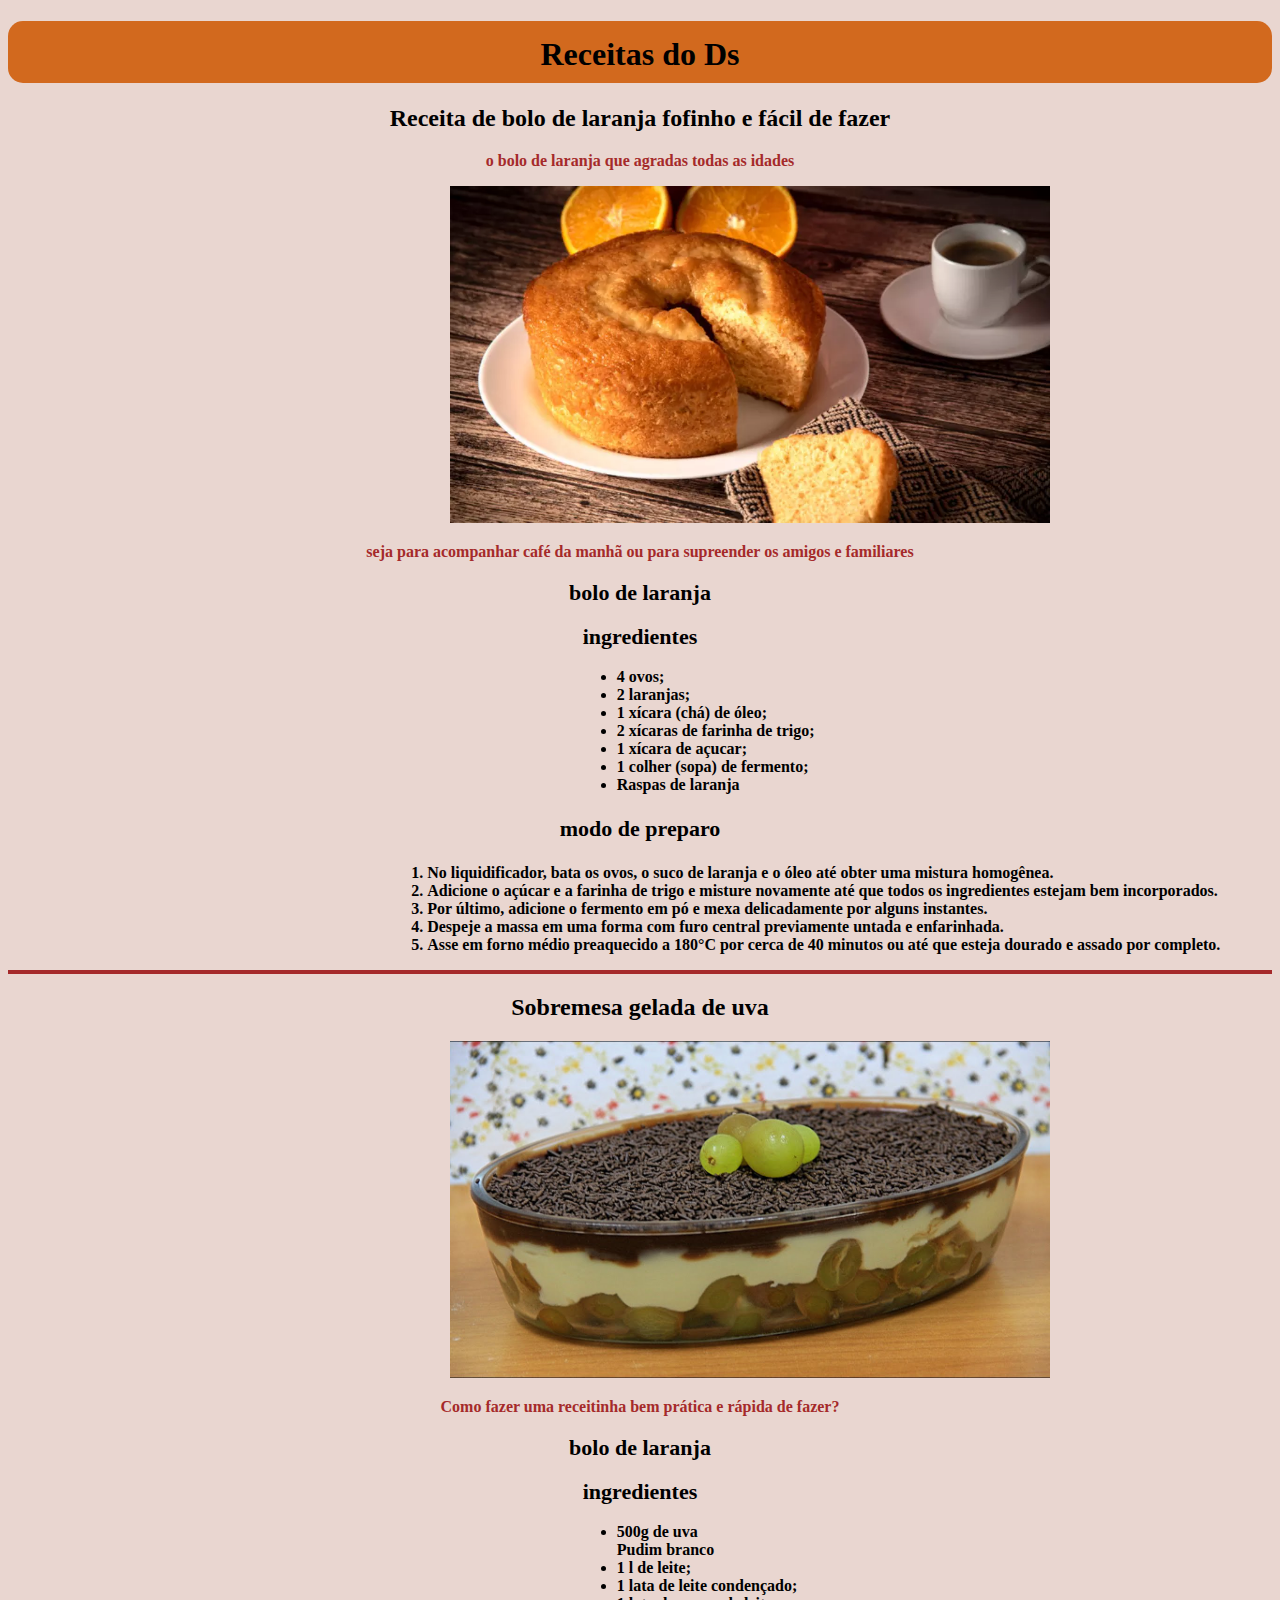
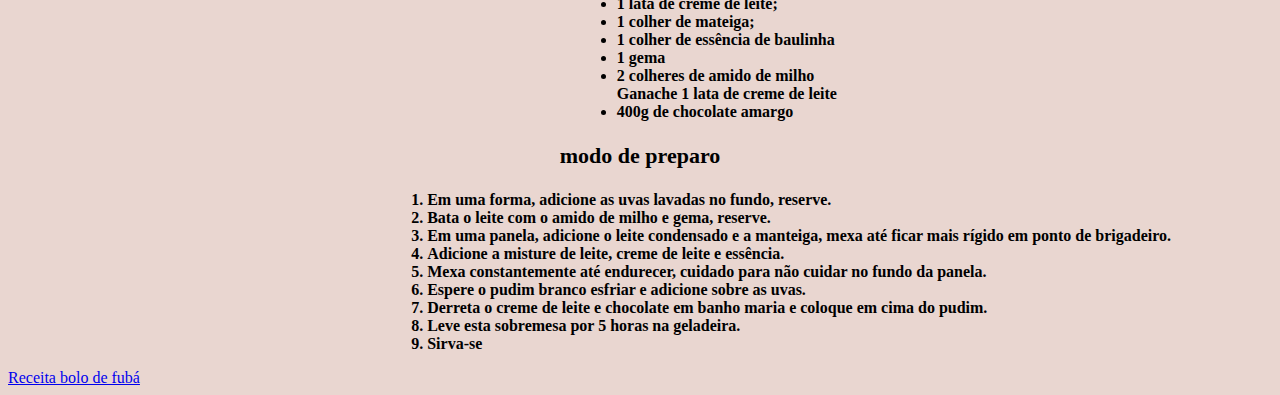
==== index.html @ 4c315eb1 "Add files via upload" ====
<!DOCTYPE html>
<html lang="en">
<head>
    <meta charset="UTF-8">
    <meta name="viewport" content="width=device-width, initial-scale=1.0">
    
    <title>Document</title>
    <link rel="stylesheet" href="style.css">
</head>
<body>
    <div class="titulo">
        <h1>Receitas do Ds</h1>

    </div>
    <div class="caracteristicas">
        <h2>Receita de bolo de laranja fofinho e fácil de fazer</h2>
        <p>o bolo de laranja que agradas todas as idades</p>
        <img src="./bolodelaranja.webp"> 
        <p>seja para acompanhar café da manhã ou para supreender os amigos e familiares</p>
    </div>
    
    <div class="ingredientes">
        <h2>bolo de laranja</h2>    
        <h2>ingredientes</h2>
        <ul>
            <li>4 ovos;</li>
            <li>2 laranjas;</li>
            <li>1 xícara (chá) de óleo;</li>
            <li>2 xícaras de farinha de trigo;</li>
            <li>1 xícara de açucar;</li>
            <li>1 colher (sopa) de fermento;</li>
            <li>Raspas de laranja</li>
        </ul>
    </div>
    
    <div class="modoPreparo">
        <h3>modo de preparo</h3>
        <ol>
           <li>No liquidificador, bata os ovos, o suco de laranja e o óleo até obter uma mistura homogênea.</li>
           <li>Adicione o açúcar e a farinha de trigo e misture novamente até que todos os ingredientes estejam bem incorporados.</li>
           <li>Por último, adicione o fermento em pó e mexa delicadamente por alguns instantes.</li>    
           <li>Despeje a massa em uma forma com furo central previamente untada e enfarinhada.</li>
           <li>Asse em forno médio preaquecido a 180°C por cerca de 40 minutos ou até que esteja dourado e assado por completo.</li>
        </ol>
    </div>


<hr>
    
    </div>
    <div class="caracteristicas">
        <h2>Sobremesa gelada de uva</h2>
        <img src="./pavê.jpg"> 
        <p>Como fazer uma receitinha bem prática e rápida de fazer?</p>
    </div>
    
    <div class="ingredientes">
        <h2>bolo de laranja</h2>    
        <h2>ingredientes</h2>
        <ul>
            <li>500g de uva</li>
            <b>Pudim branco</b>
            <li>1 l de leite;</li>
            <li>1 lata de leite condençado;</li>
            <li>1 lata de creme de leite;</li>
            <li>1 colher de mateiga;</li>
            <li>1 colher de essência de baulinha</li>
            <li>1 gema</li>
            <li>2 colheres de amido de milho</li>
            <b>Ganache</b>
            <l1>1 lata de creme de leite</l1>
            <li>400g de chocolate amargo</li>
        </ul>
    </div>
    <div class="modoPreparo">
        <h3>modo de preparo</h3>
        <ol>
           <li>Em uma forma, adicione as uvas lavadas no fundo, reserve.        </li>
           <li>Bata o leite com o amido de milho e gema, reserve.        </li>
           <li>Em uma panela, adicione o leite condensado e a manteiga, mexa até ficar mais rígido em ponto de brigadeiro.</li>    
           <li>Adicione a misture de leite, creme de leite e essência.</li>
           <li>Mexa constantemente até endurecer, cuidado para não cuidar no fundo da panela.</li>
           <li>Espere o pudim branco esfriar e adicione sobre as uvas.</li>
           <li>Derreta o creme de leite e chocolate em banho maria e coloque em cima do pudim.</li>
           <li>Leve esta sobremesa por 5 horas na geladeira.</li>
           <li>Sirva-se</li>
        </ol>
    </div>

    <a href="bolodefuba.html">  Receita bolo de fubá                   </a>


</body>
</html>
---- style.css ----
html{
    background-color: rgb(233, 214, 208);
}


.titulo{
    h1{
        background-color: chocolate;
        text-align: center;
        border-radius: 15px;
        padding-top: 15px;
        padding-bottom: 10px;

    }
}

.caracteristicas{
    h2{ 
        text-align: center;
    }
    p{
        text-align: center;
        color: brown;
        font-weight: bold;
    }
    img{
         width: 600px;
         margin-left: 35%;
        
    }

}
hr{
    border: 2px solid;
    border-color: brown;
}

.ingredientes{
    h2{
        text-align: center;
        font-size: 22px;
    }
    ul{
        margin-left: 45%;
        font-weight: bold;
    
    }
}
 
.modoPreparo{
         h3{
            text-align: center;
            font-size: 22px;
         }

         ol{
            margin-left: 30%;
            font-weight: bold;
         }
        }
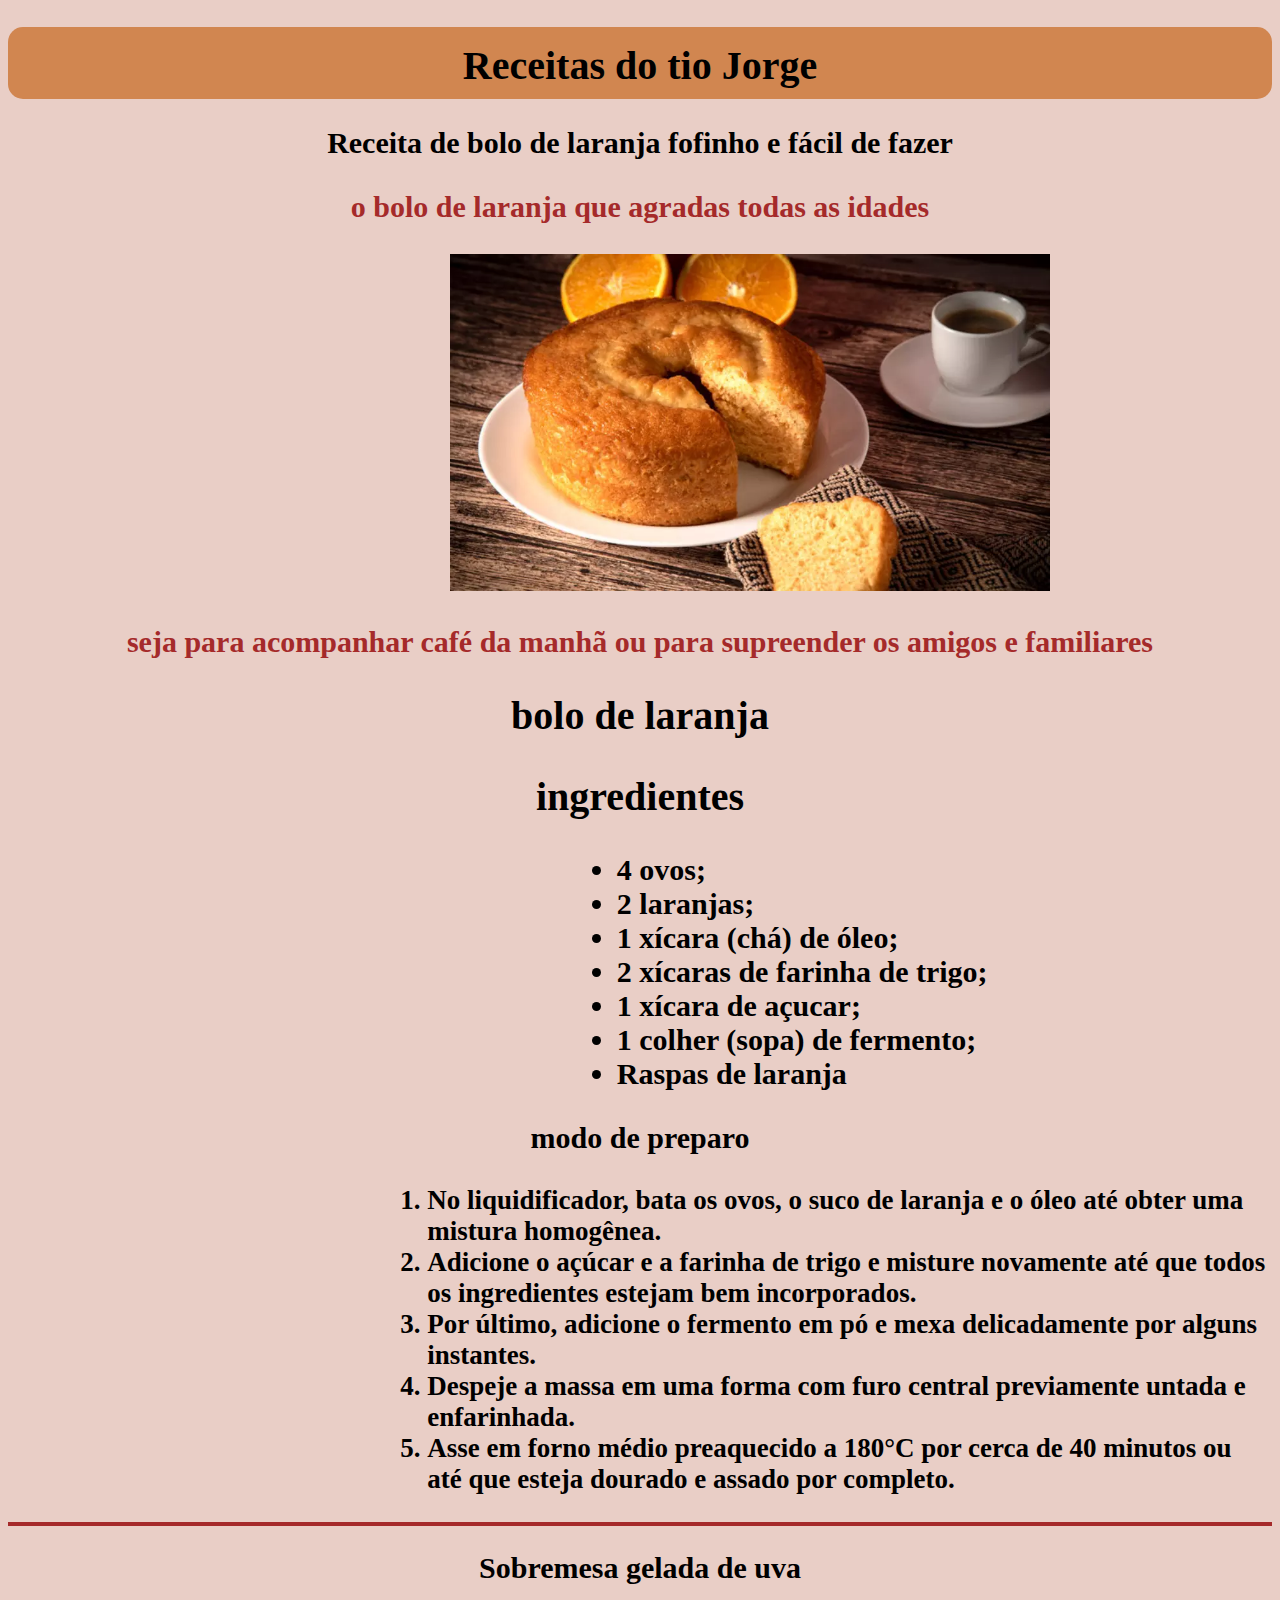
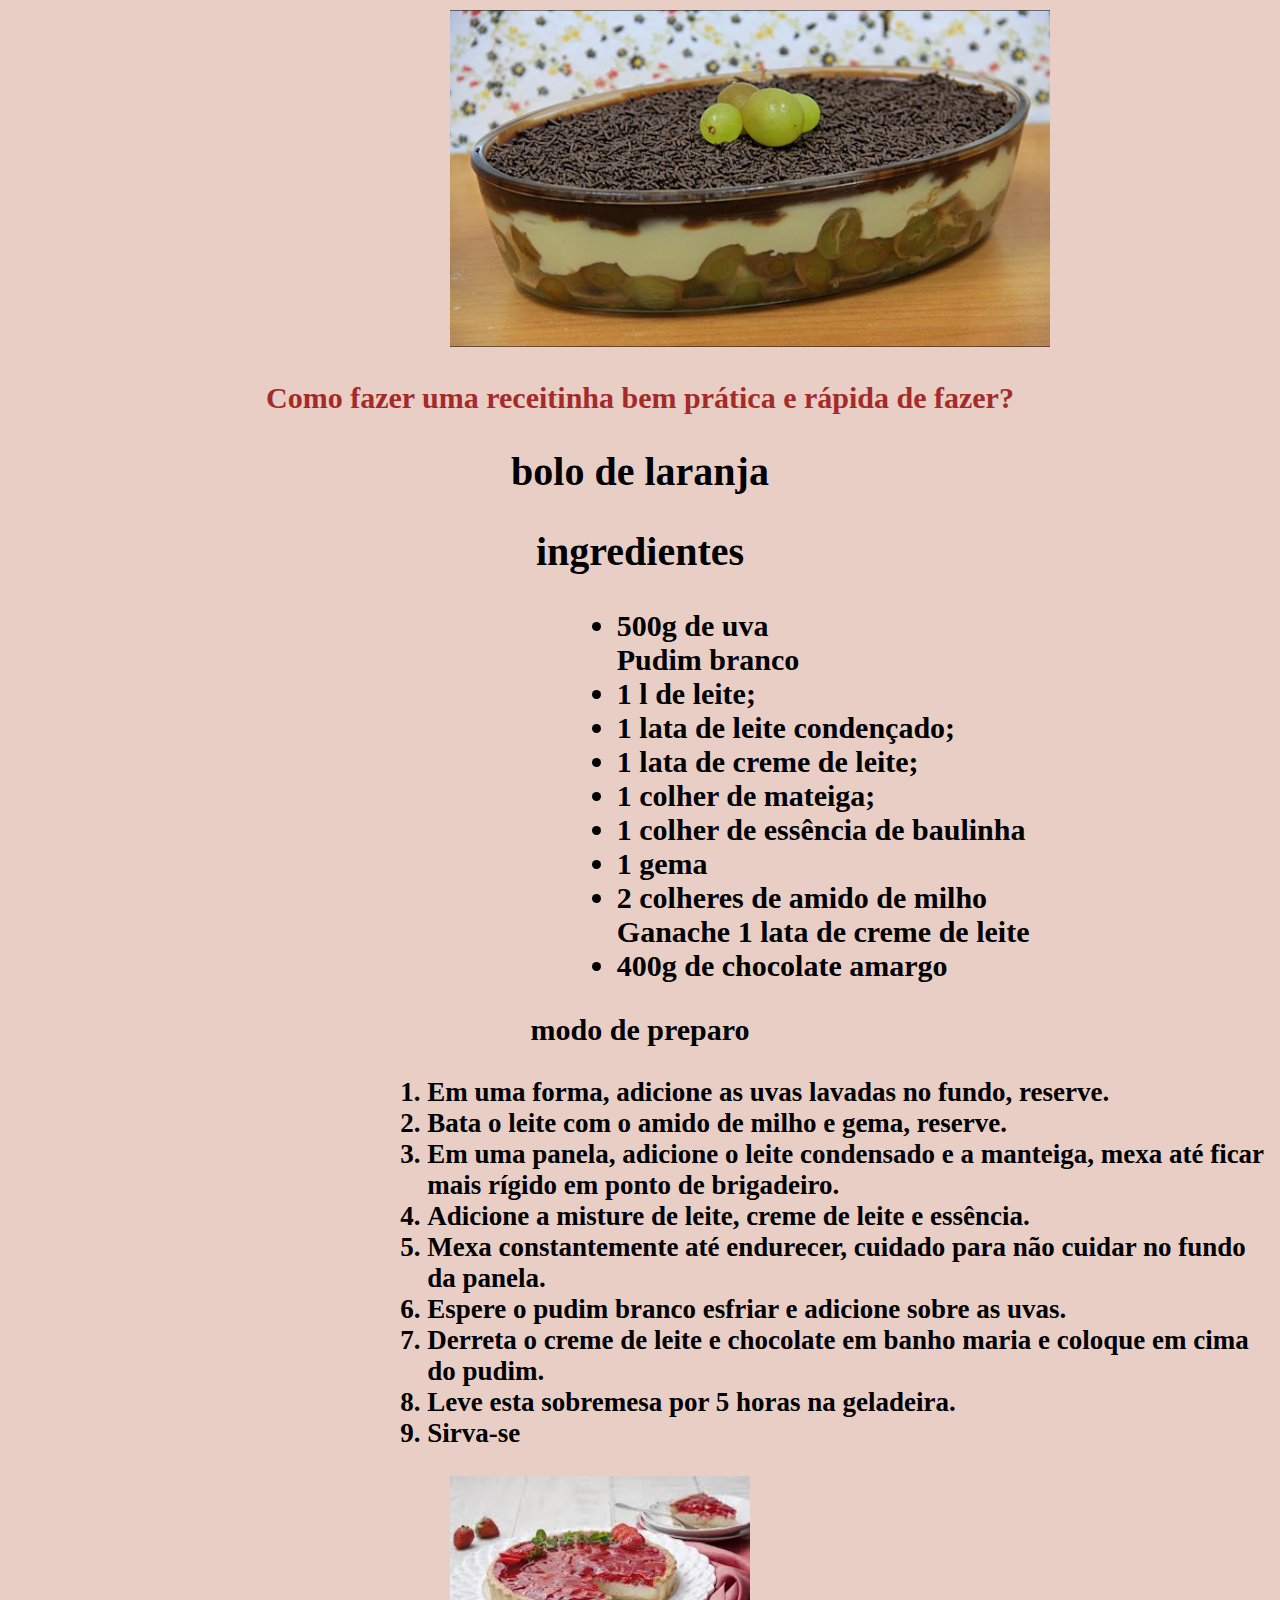
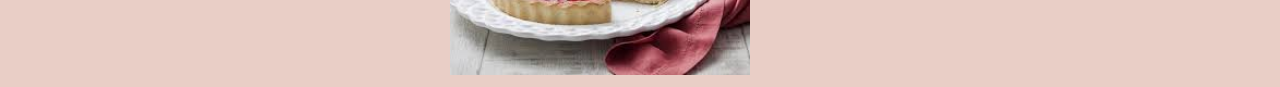
==== commit 13e7cb23: "Add files via upload" ====
--- a/index.html
+++ b/index.html
@@ -9,7 +9,7 @@
 </head>
 <body>
     <div class="titulo">
-        <h1>Receitas do Ds</h1>
+        <h1>Receitas do tio Jorge</h1>
 
     </div>
     <div class="caracteristicas">
@@ -87,8 +87,8 @@
         </ol>
     </div>
 
-    <a href="bolodefuba.html">  Receita bolo de fubá                   </a>
 
+    <a href="tortademoango.html">   <img src="./tortinha.jpeg">                 
 
 </body>
 </html>--- a/style.css
+++ b/style.css
@@ -1,27 +1,29 @@
 html{
-    background-color: rgb(233, 214, 208);
+    background-color: rgb(233, 206, 198);
 }
 
 
 .titulo{
     h1{
-        background-color: chocolate;
+        background-color: rgb(209, 134, 80);
         text-align: center;
         border-radius: 15px;
         padding-top: 15px;
         padding-bottom: 10px;
-
+     font-size: 40px;
     }
 }
 
 .caracteristicas{
     h2{ 
         text-align: center;
+         font-size: 30px;
     }
     p{
         text-align: center;
         color: brown;
         font-weight: bold;
+        font-size: 30px;
     }
     img{
          width: 600px;
@@ -38,24 +40,38 @@
 .ingredientes{
     h2{
         text-align: center;
-        font-size: 22px;
+        font-size: 40px;
     }
     ul{
         margin-left: 45%;
         font-weight: bold;
-    
+        font-size: 30px;
     }
 }
  
 .modoPreparo{
          h3{
             text-align: center;
-            font-size: 22px;
-         }
+            font-size: 30px;
+          
+        }
+    
 
          ol{
             margin-left: 30%;
             font-weight: bold;
-         }
-        }         
+            font-size: 27px;
+        }
+        } 
+        
+       
+       
+       
+        a  img{
 
+            width: 300px;
+           margin-left: 35%;
+
+        }
+
+        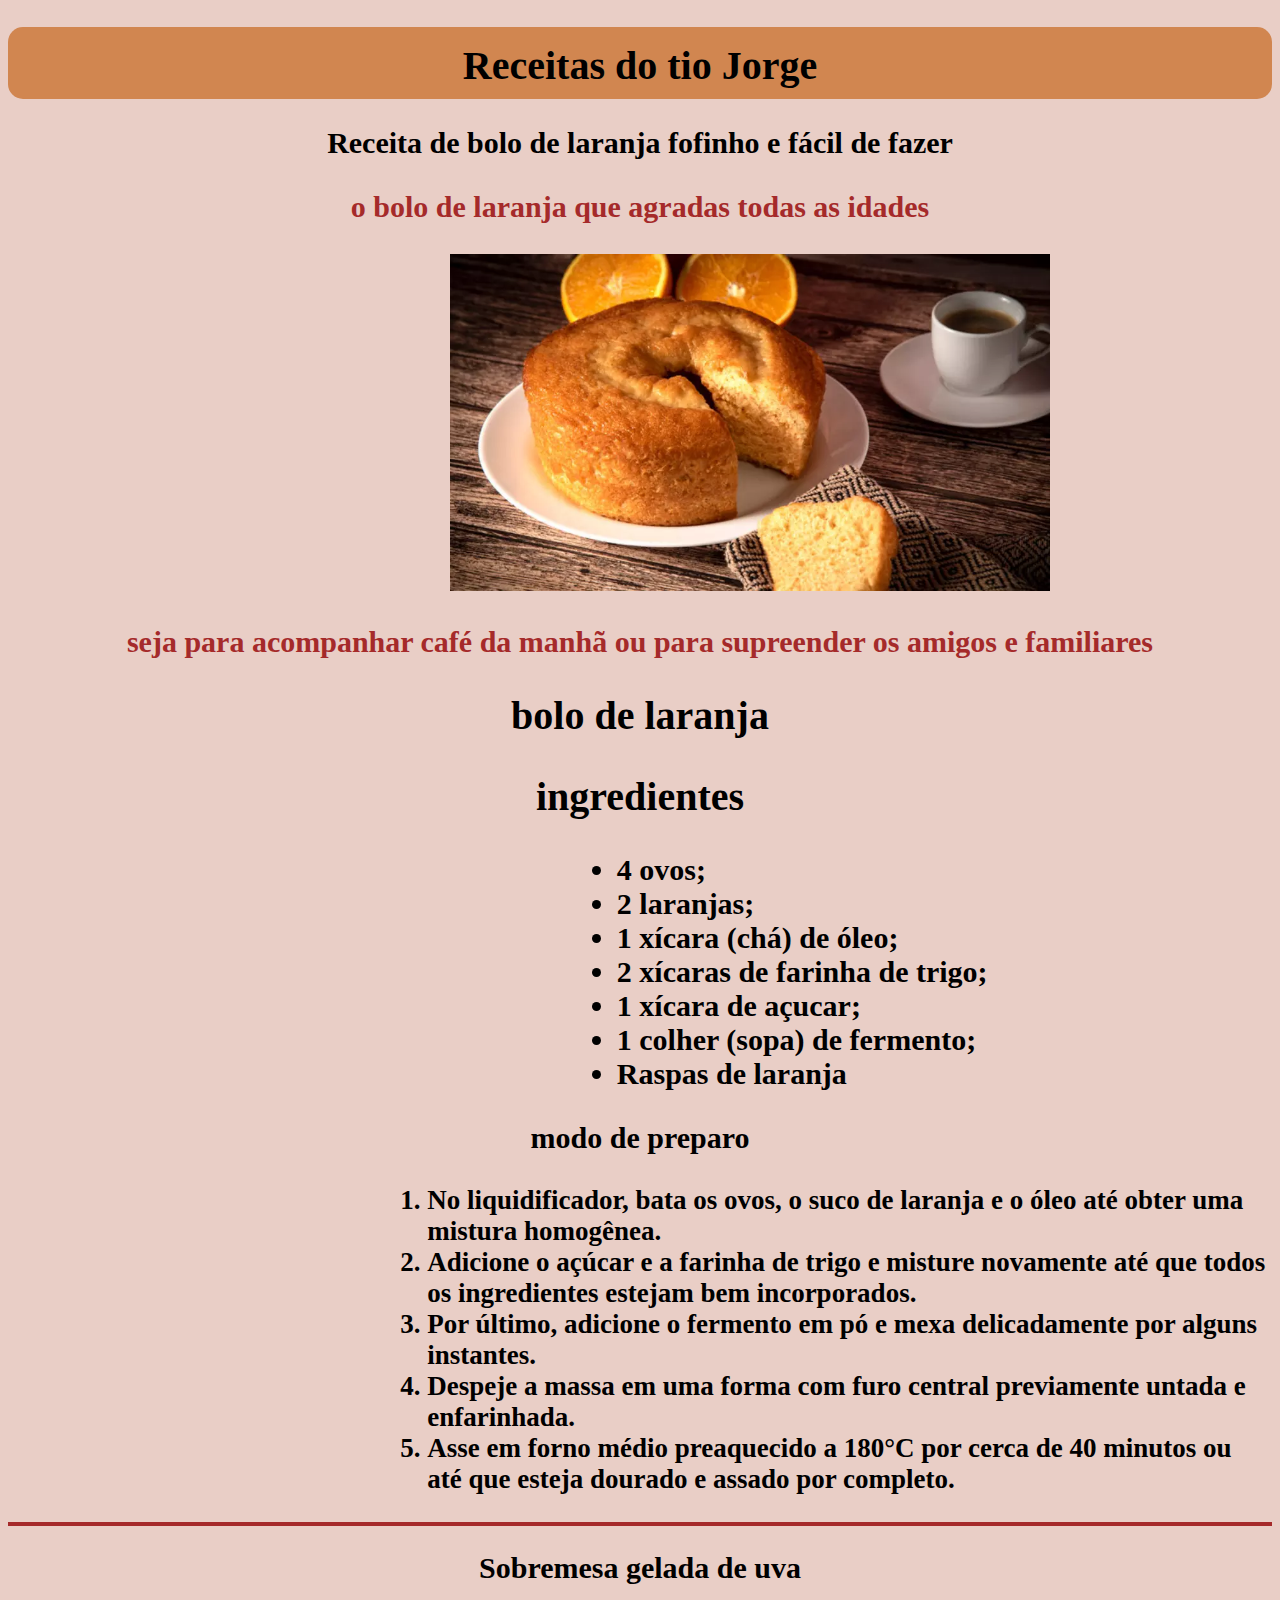
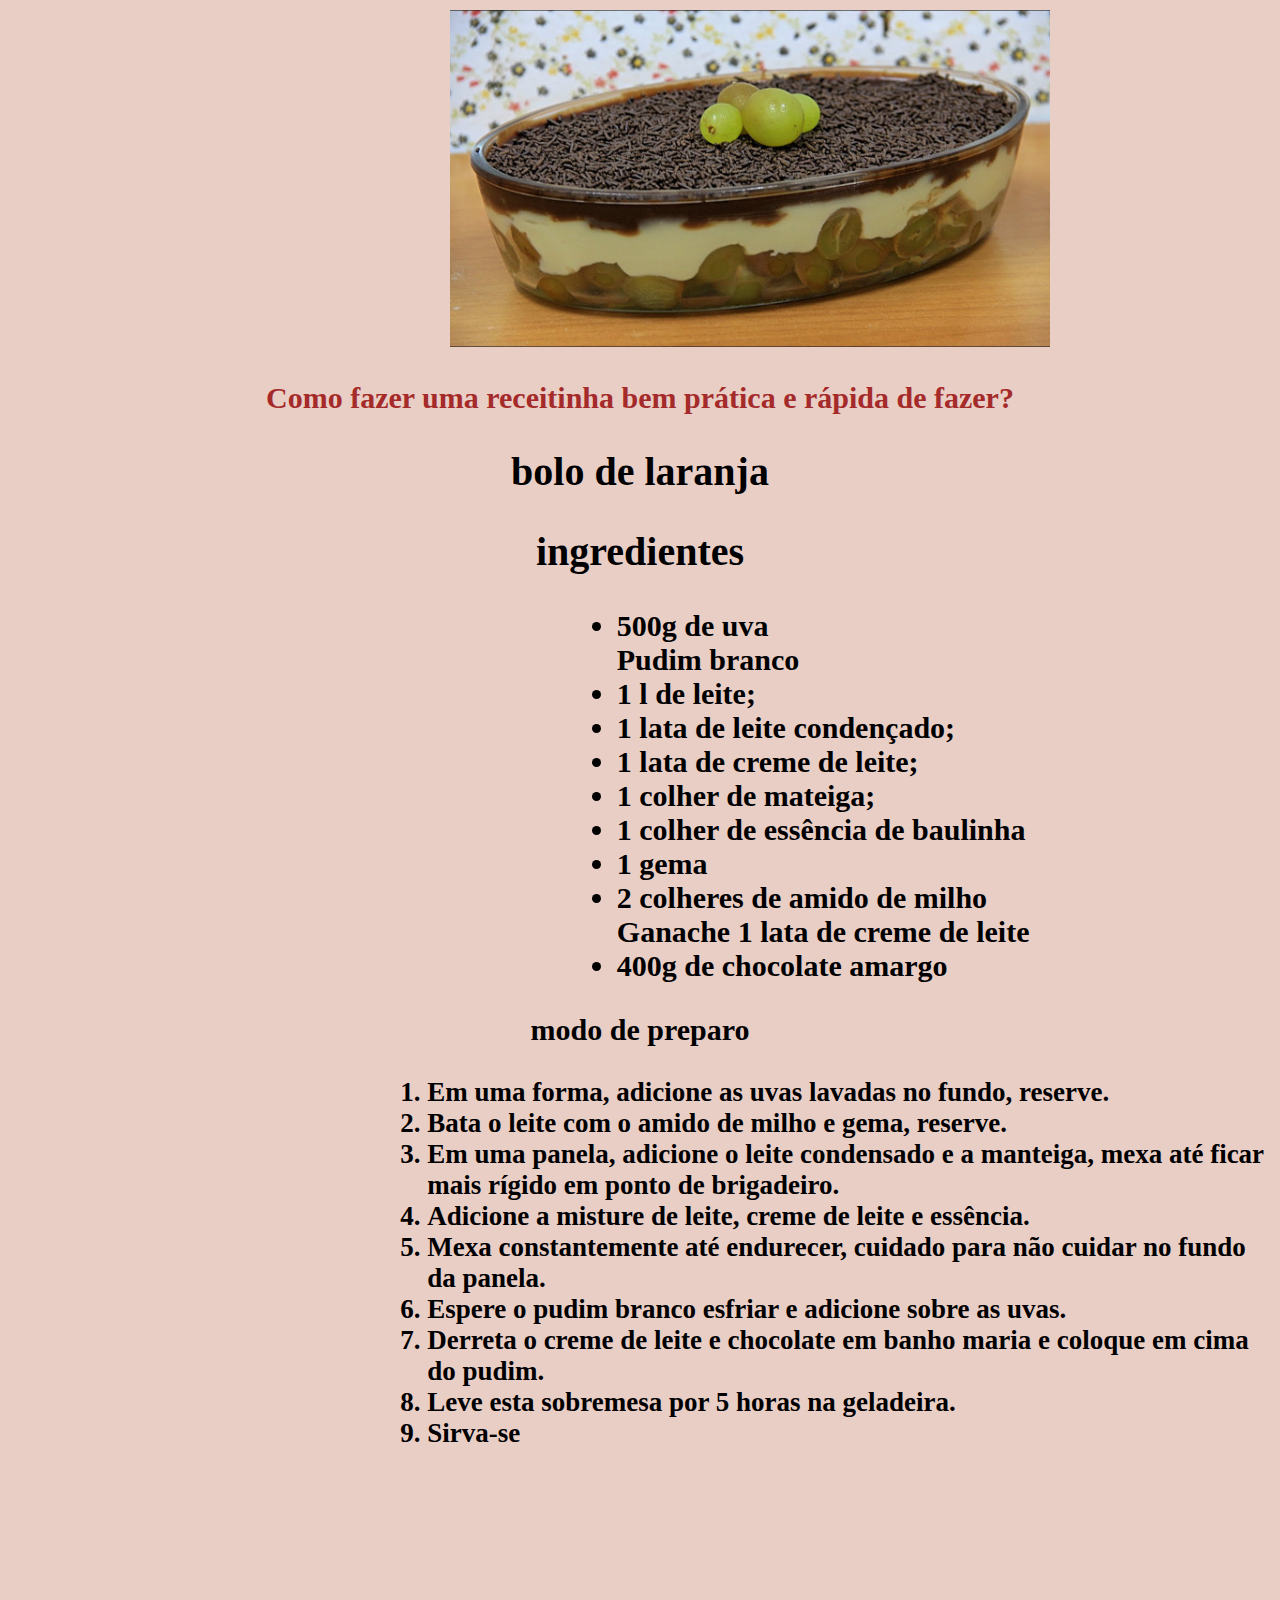
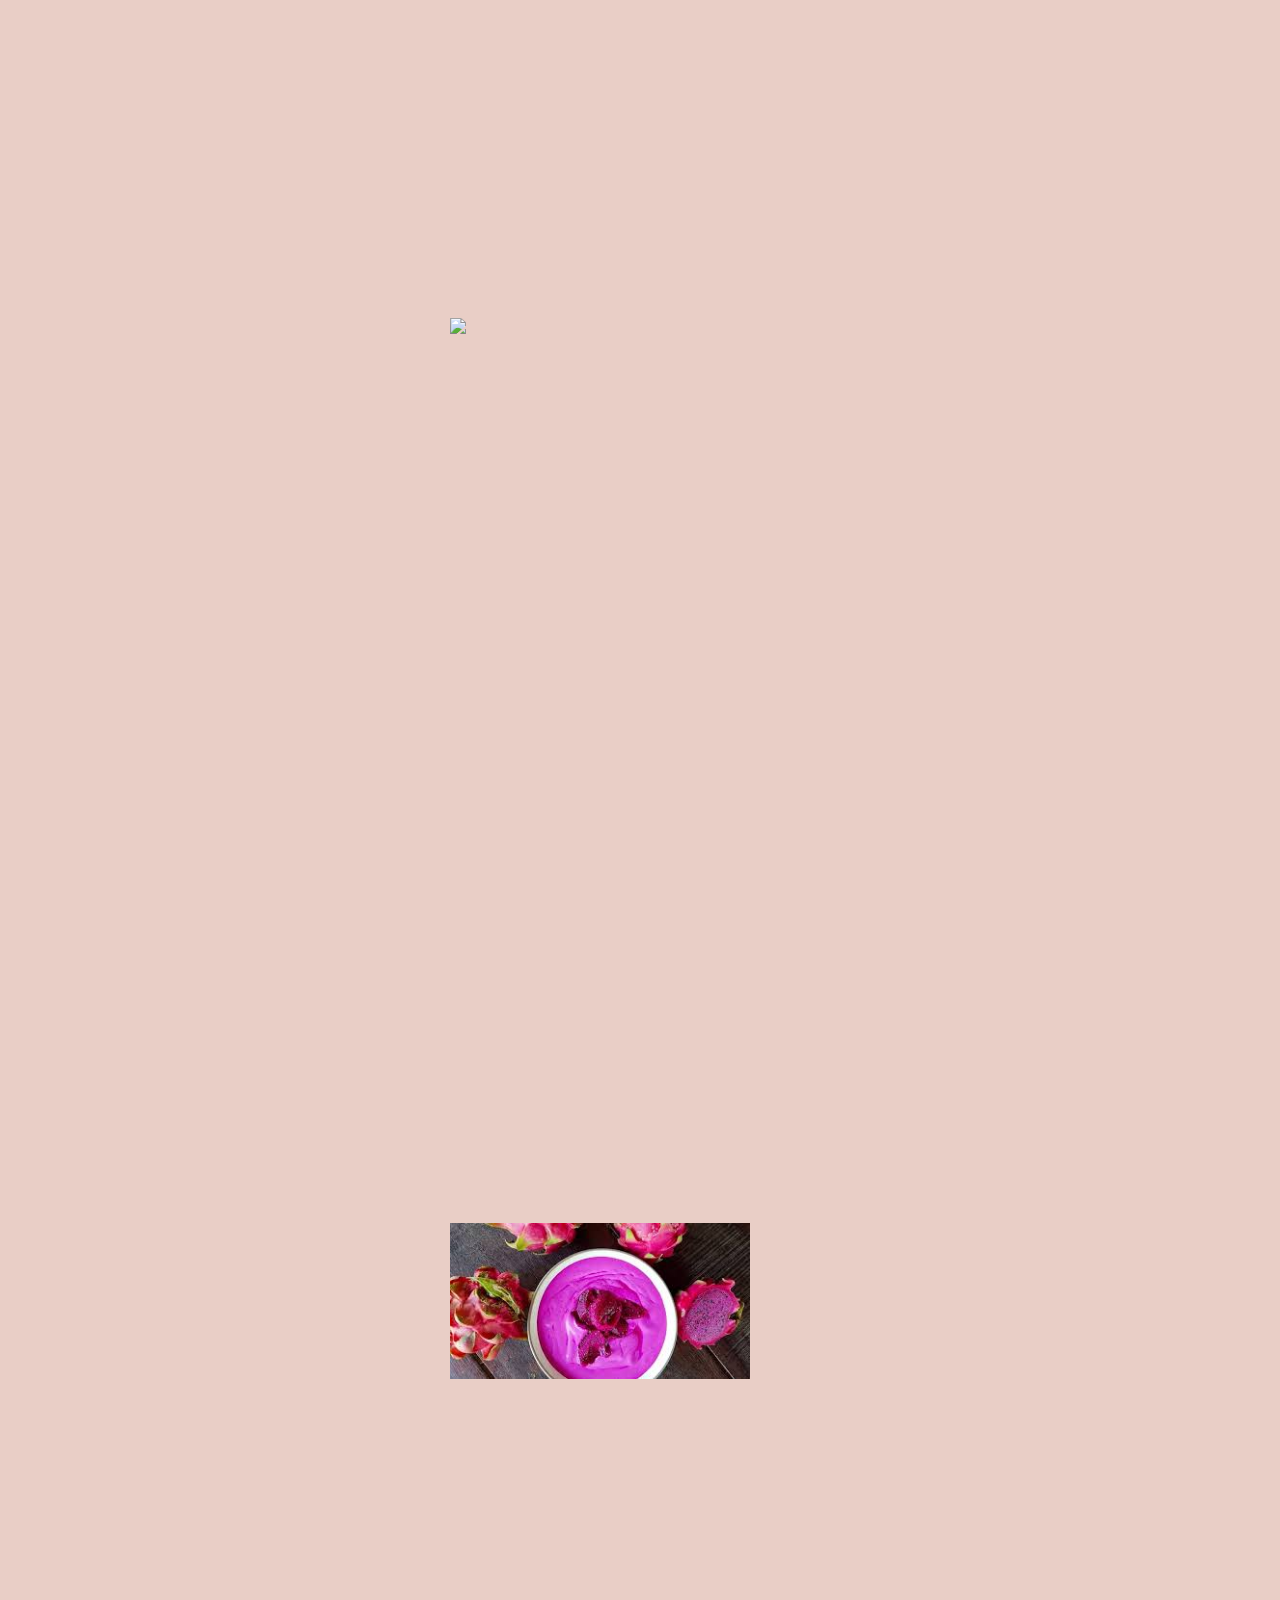
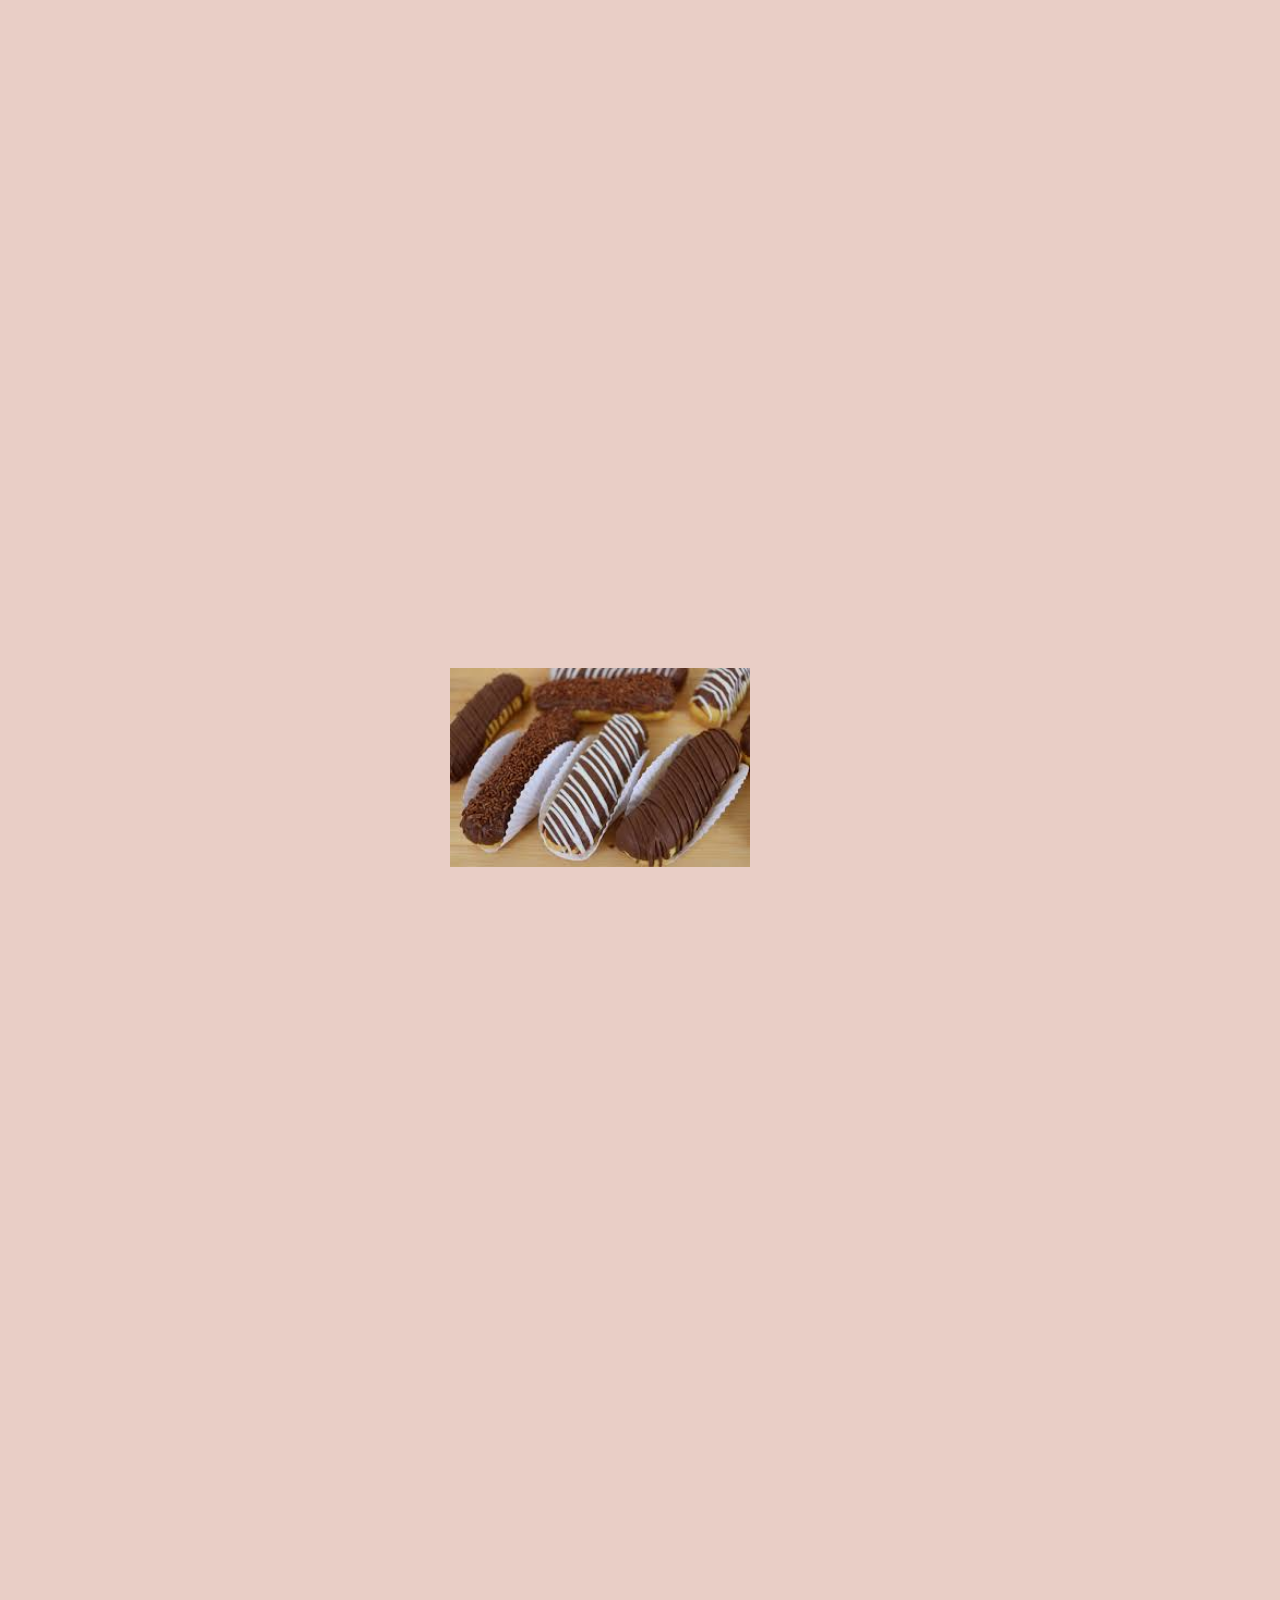
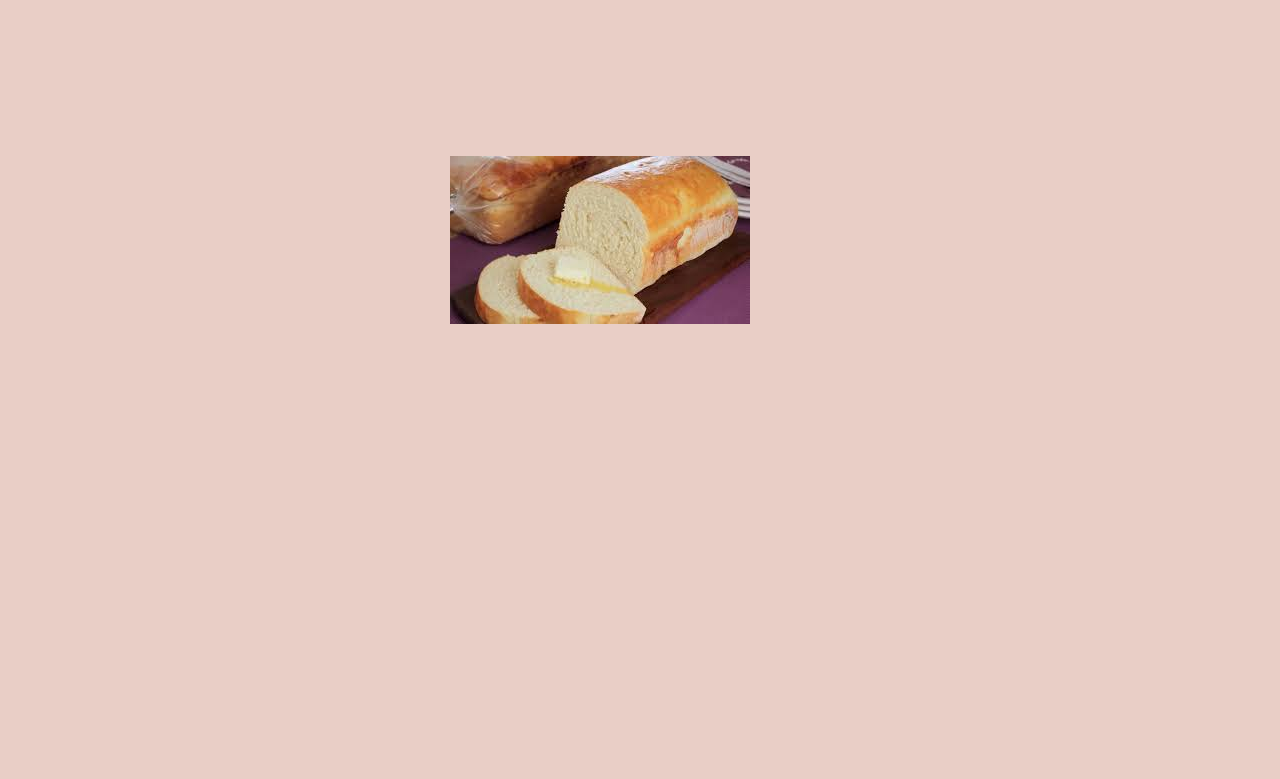
==== commit 10ce6378: "Add files via upload" ====
--- a/index.html
+++ b/index.html
@@ -88,7 +88,10 @@
     </div>
 
 
-    <a href="tortademoango.html">   <img src="./tortinha.jpeg">                 
+    <a href="tortademoango.html">   <img src="./tortinha.jpeg">
+    <a href="sorvetecaseirodepitaya.html">   <img src="./sorvete.jpeg">
+    <a href="bombadechocolate.html">   <img src="./bombadechocolate.jpeg">
+    <a href="paocaseiro.html">   <img src="./paocaseiro.jpeg">                 
 
 </body>
 </html>--- a/style.css
+++ b/style.css
@@ -69,8 +69,8 @@
        
         a  img{
 
-            width: 300px;
-           margin-left: 35%;
+          width: 300px;
+           margin: 35%;
 
         }
 
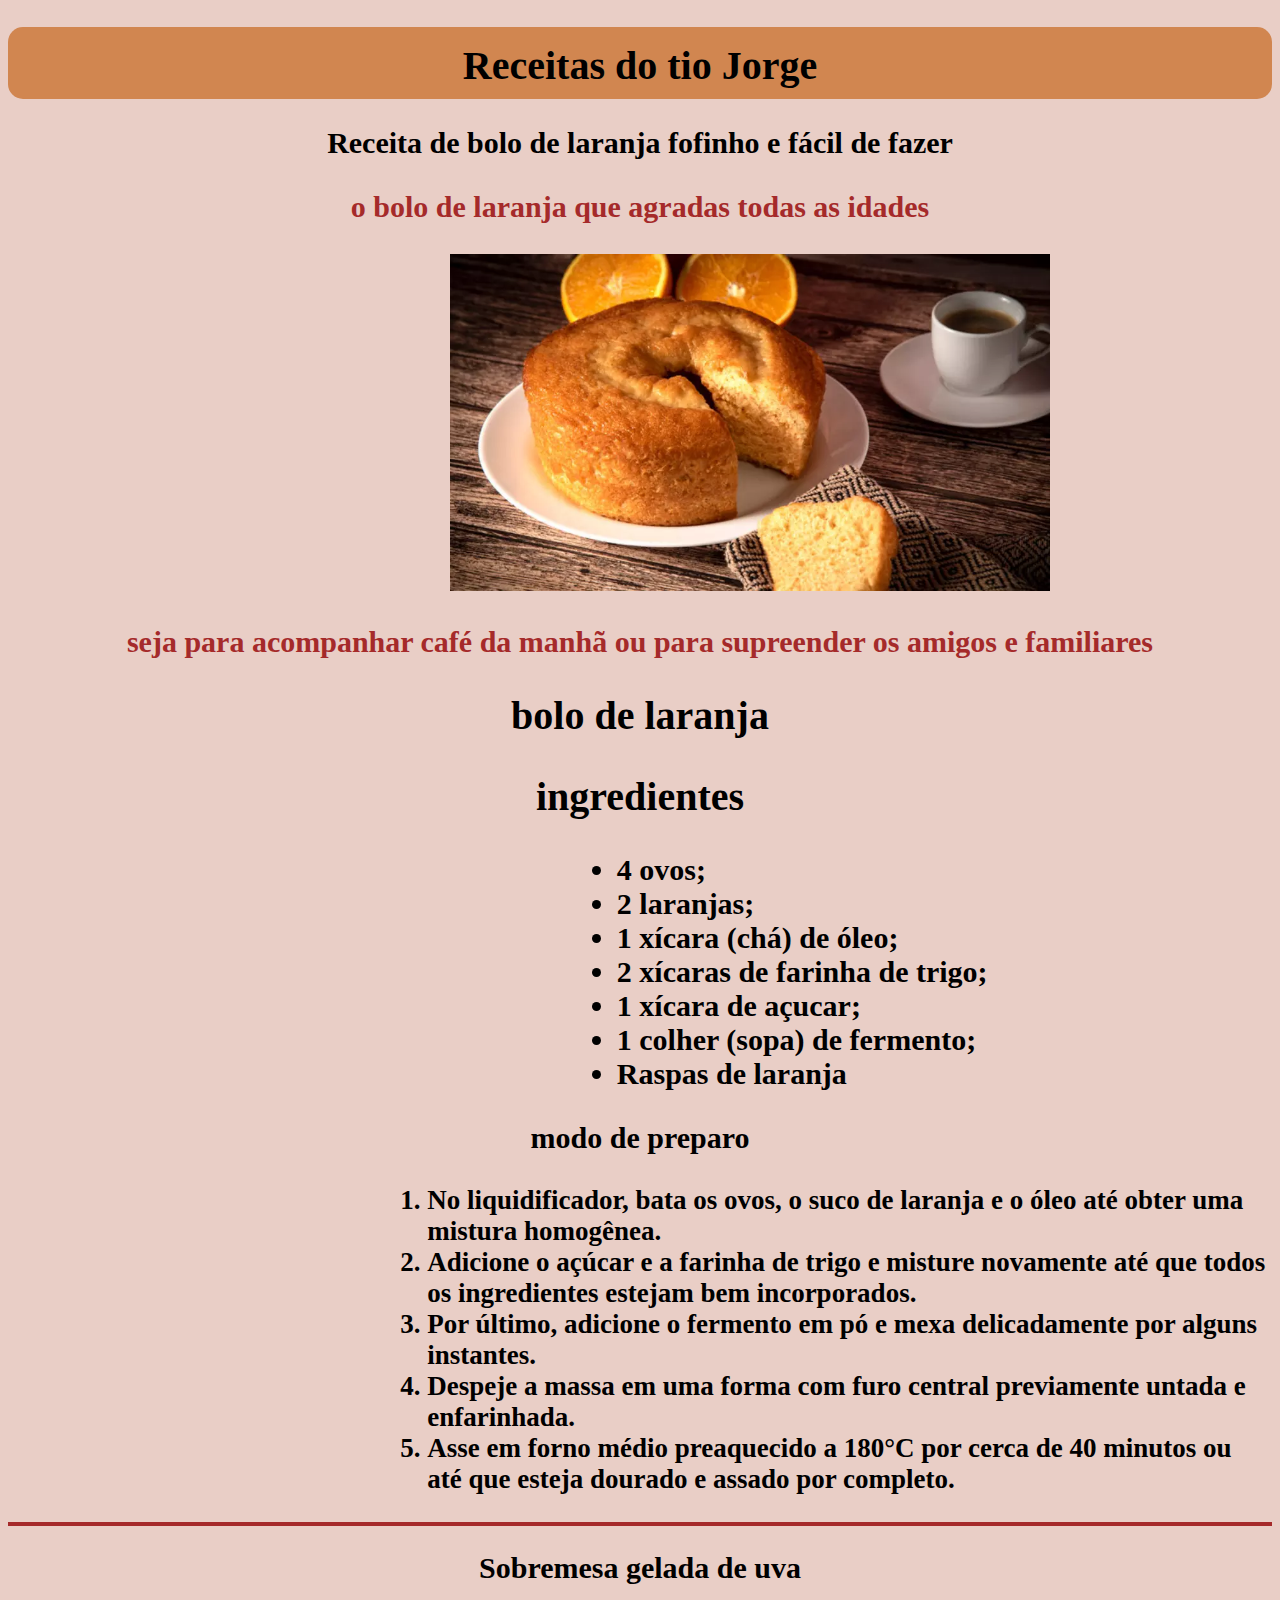
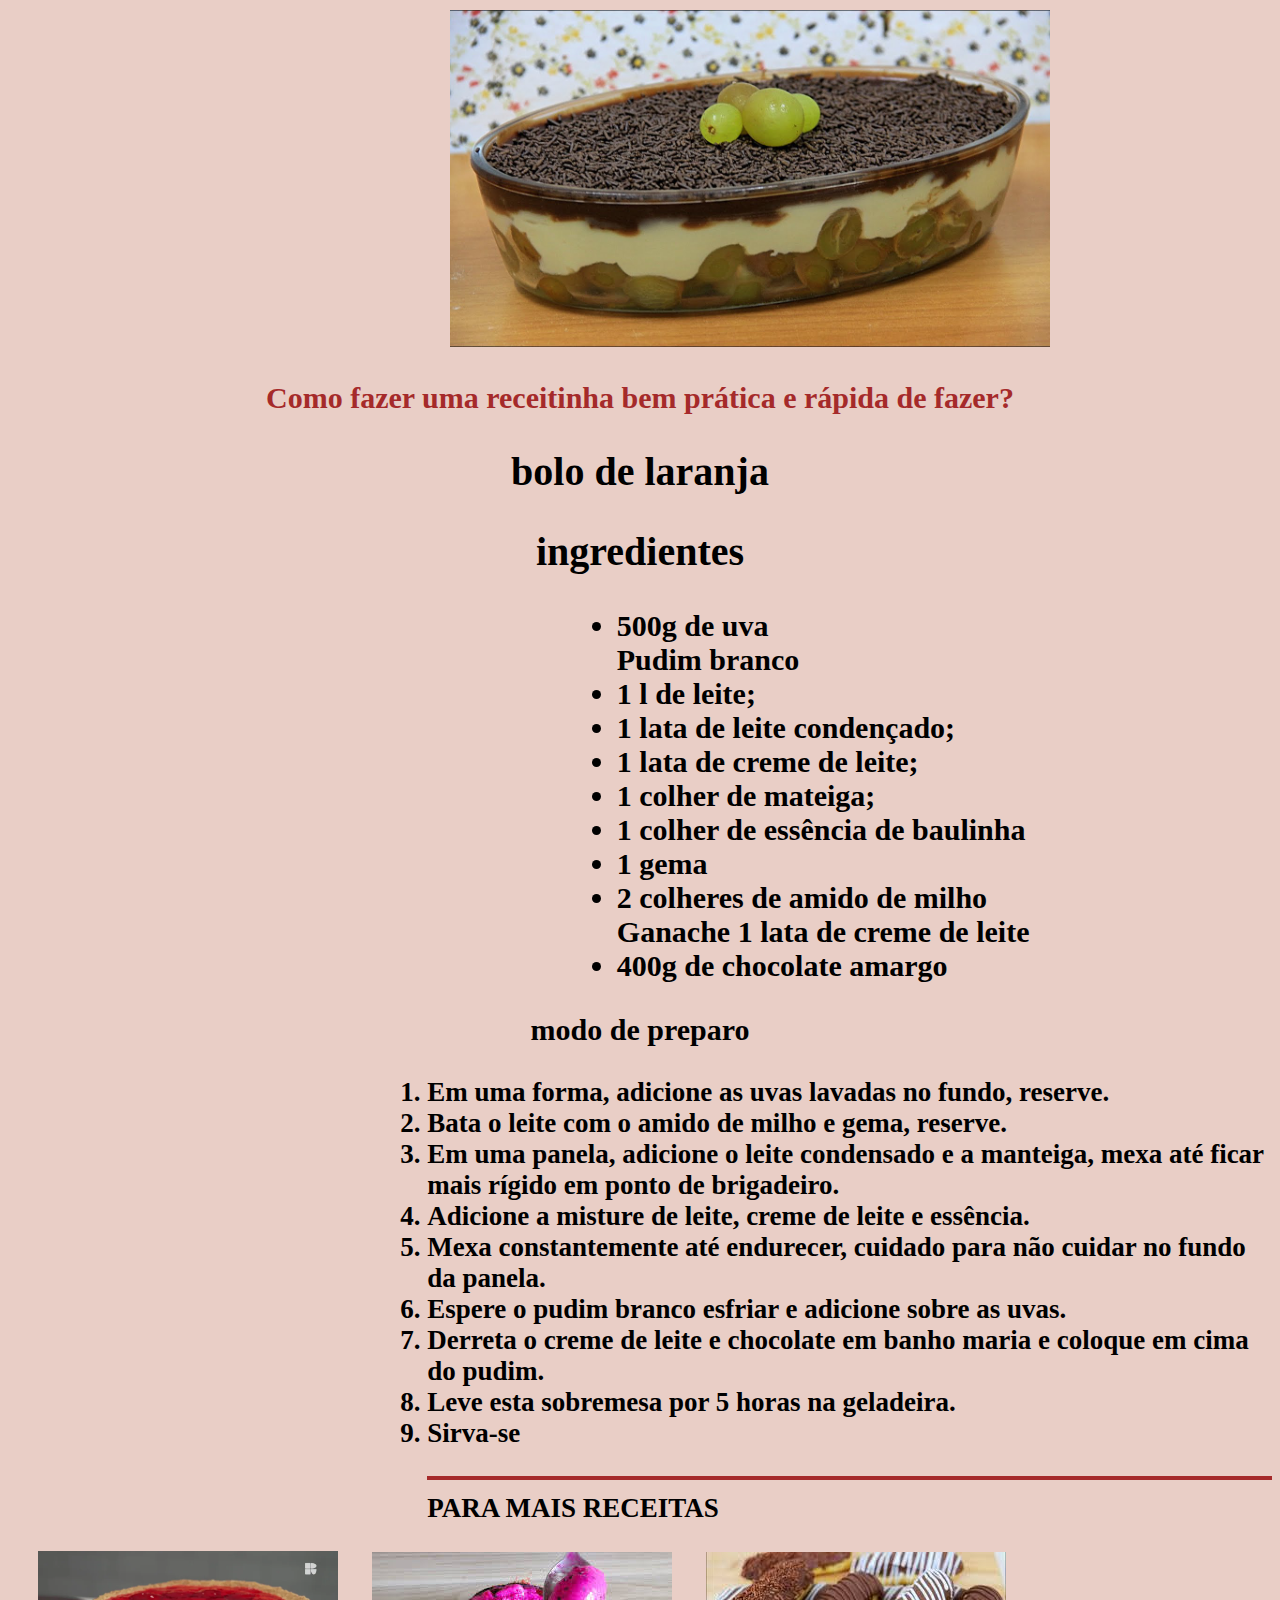
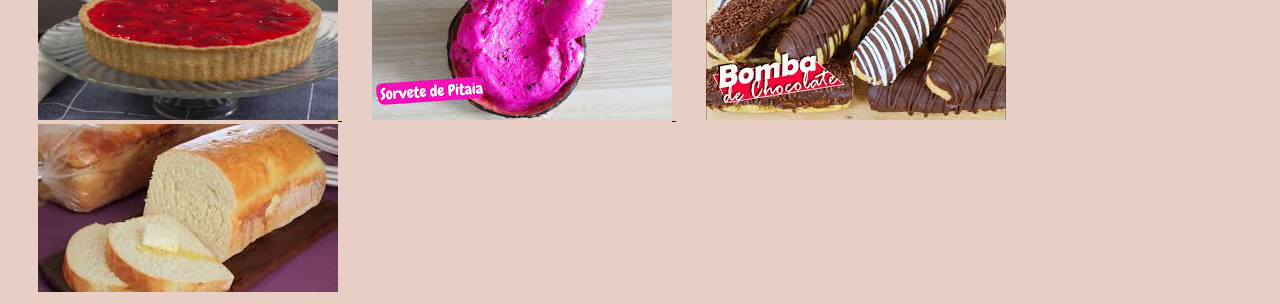
==== commit 02259023: "Add files via upload" ====
--- a/index.html
+++ b/index.html
@@ -84,10 +84,17 @@
            <li>Derreta o creme de leite e chocolate em banho maria e coloque em cima do pudim.</li>
            <li>Leve esta sobremesa por 5 horas na geladeira.</li>
            <li>Sirva-se</li>
+           <p></p>
+           <p></p>
+           <p></p>
+
+           <hr>
+
+           <b>PARA MAIS RECEITAS</b>
+           
         </ol>
     </div>
-
-
+    
     <a href="tortademoango.html">   <img src="./tortinha.jpeg">
     <a href="sorvetecaseirodepitaya.html">   <img src="./sorvete.jpeg">
     <a href="bombadechocolate.html">   <img src="./bombadechocolate.jpeg">
--- a/style.css
+++ b/style.css
@@ -70,7 +70,7 @@
         a  img{
 
           width: 300px;
-           margin: 35%;
+           margin-left: 30px;
 
         }
 
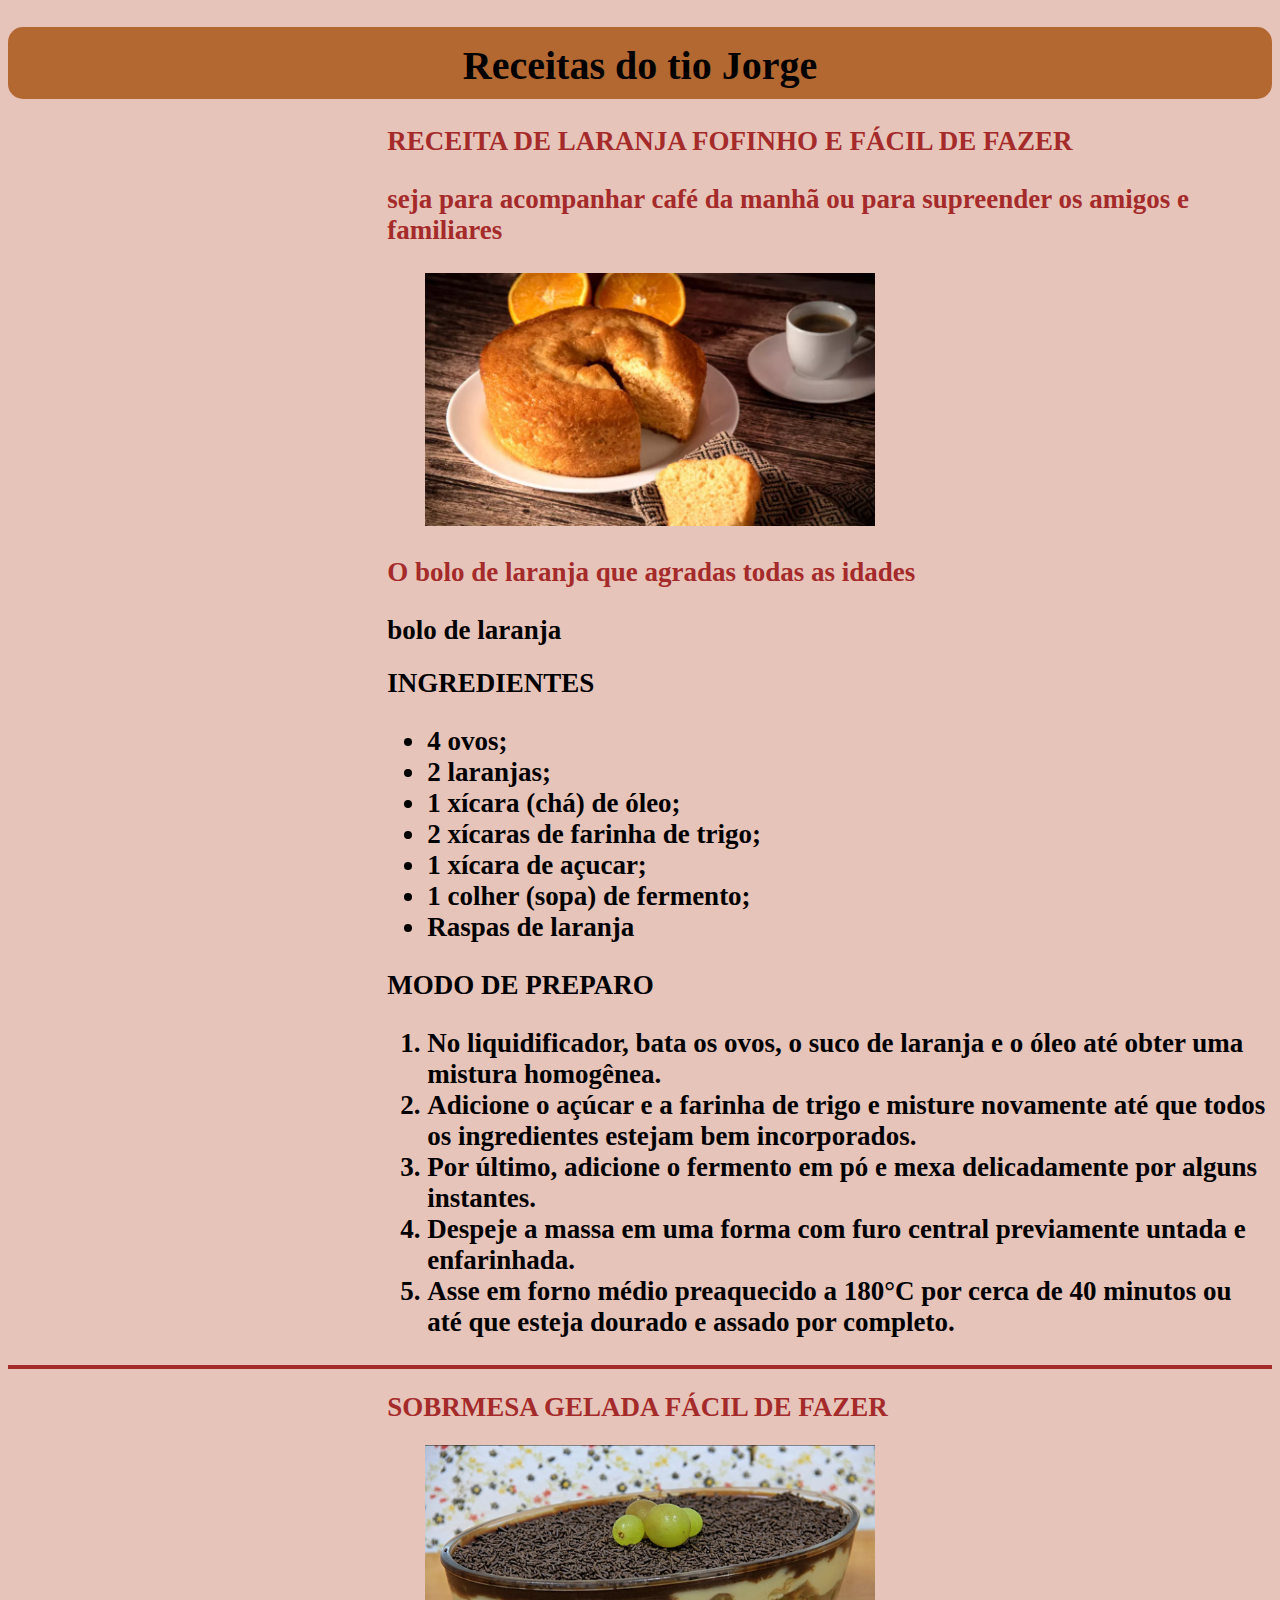
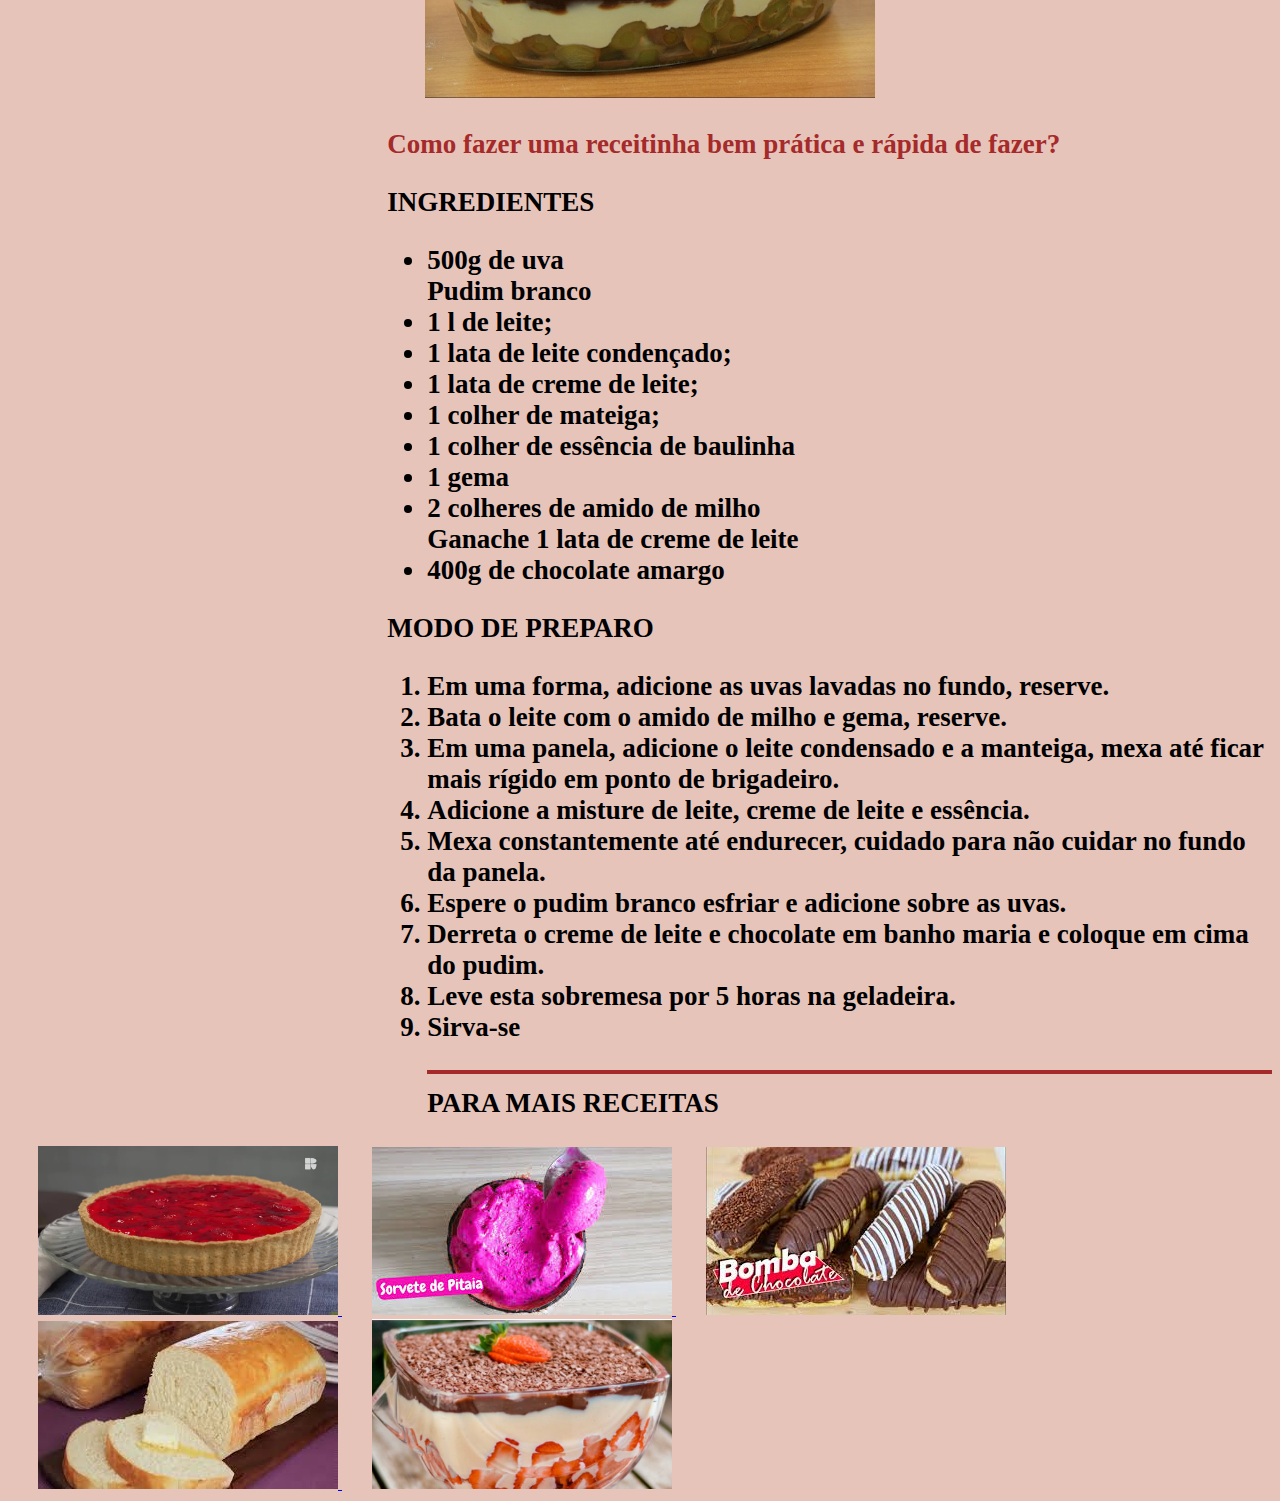
==== commit 19c5bf04: "Add files via upload" ====
--- a/index.html
+++ b/index.html
@@ -13,15 +13,15 @@
 
     </div>
     <div class="caracteristicas">
-        <h2>Receita de bolo de laranja fofinho e fácil de fazer</h2>
-        <p>o bolo de laranja que agradas todas as idades</p>
+        <h2>RECEITA DE LARANJA FOFINHO E FÁCIL DE FAZER</h2>
+        <p>seja para acompanhar café da manhã ou para supreender os amigos e familiares</p>
         <img src="./bolodelaranja.webp"> 
-        <p>seja para acompanhar café da manhã ou para supreender os amigos e familiares</p>
+        <p>O bolo de laranja que agradas todas as idades</p>
     </div>
     
     <div class="ingredientes">
         <h2>bolo de laranja</h2>    
-        <h2>ingredientes</h2>
+        <h2>INGREDIENTES</h2>
         <ul>
             <li>4 ovos;</li>
             <li>2 laranjas;</li>
@@ -34,7 +34,7 @@
     </div>
     
     <div class="modoPreparo">
-        <h3>modo de preparo</h3>
+        <h3>MODO DE PREPARO</h3>
         <ol>
            <li>No liquidificador, bata os ovos, o suco de laranja e o óleo até obter uma mistura homogênea.</li>
            <li>Adicione o açúcar e a farinha de trigo e misture novamente até que todos os ingredientes estejam bem incorporados.</li>
@@ -49,14 +49,13 @@
     
     </div>
     <div class="caracteristicas">
-        <h2>Sobremesa gelada de uva</h2>
+        <h2>SOBRMESA GELADA FÁCIL DE FAZER</h2>
         <img src="./pavê.jpg"> 
         <p>Como fazer uma receitinha bem prática e rápida de fazer?</p>
     </div>
     
-    <div class="ingredientes">
-        <h2>bolo de laranja</h2>    
-        <h2>ingredientes</h2>
+    <div class="ingredientes">    
+        <h2>INGREDIENTES</h2>
         <ul>
             <li>500g de uva</li>
             <b>Pudim branco</b>
@@ -73,7 +72,7 @@
         </ul>
     </div>
     <div class="modoPreparo">
-        <h3>modo de preparo</h3>
+        <h3>MODO DE PREPARO</h3>
         <ol>
            <li>Em uma forma, adicione as uvas lavadas no fundo, reserve.        </li>
            <li>Bata o leite com o amido de milho e gema, reserve.        </li>
@@ -86,12 +85,10 @@
            <li>Sirva-se</li>
            <p></p>
            <p></p>
-           <p></p>
-
+           <p></p> 
            <hr>
-
            <b>PARA MAIS RECEITAS</b>
-           
+        
         </ol>
     </div>
     
@@ -99,6 +96,6 @@
     <a href="sorvetecaseirodepitaya.html">   <img src="./sorvete.jpeg">
     <a href="bombadechocolate.html">   <img src="./bombadechocolate.jpeg">
     <a href="paocaseiro.html">   <img src="./paocaseiro.jpeg">                 
-
+    <a href="mousse234.jpg">  <img src="./mousse234.jpg">
 </body>
 </html>--- a/style.css
+++ b/style.css
@@ -1,11 +1,11 @@
 html{
-    background-color: rgb(233, 206, 198);
+    background-color: rgb(231, 196, 186);
 }
 
 
 .titulo{
     h1{
-        background-color: rgb(209, 134, 80);
+        background-color: rgb(179, 104, 50);
         text-align: center;
         border-radius: 15px;
         padding-top: 15px;
@@ -16,22 +16,28 @@
 
 .caracteristicas{
     h2{ 
-        text-align: center;
-         font-size: 30px;
-    }
-    p{
-        text-align: center;
+        margin-left: 30%;
         color: brown;
         font-weight: bold;
-        font-size: 30px;
+        font-size: 27px;
+
+        }
+    p{
+    
+        margin-left: 30%;
+        font-weight: bold;
+        font-size: 27px;
+        color: brown;
+
+        }
     }
     img{
-         width: 600px;
-         margin-left: 35%;
+         width: 450px;
+         margin-left: 33%;
         
     }
 
-}
+
 hr{
     border: 2px solid;
     border-color: brown;
@@ -39,22 +45,25 @@
 
 .ingredientes{
     h2{
-        text-align: center;
-        font-size: 40px;
-    }
+        margin-left: 30%;
+        font-weight: bold;
+        font-size: 27px;
+        }
     ul{
-        margin-left: 45%;
-        font-weight: bold;
-        font-size: 30px;
-    }
+        margin-left: 30%;
+            font-weight: bold;
+            font-size: 27px;
+        }
 }
  
 .modoPreparo{
          h3{
-            text-align: center;
-            font-size: 30px;
-          
+
+            margin-left: 30%;
+            font-weight: bold;
+            font-size: 27px;
         }
+            
     
 
          ol{
